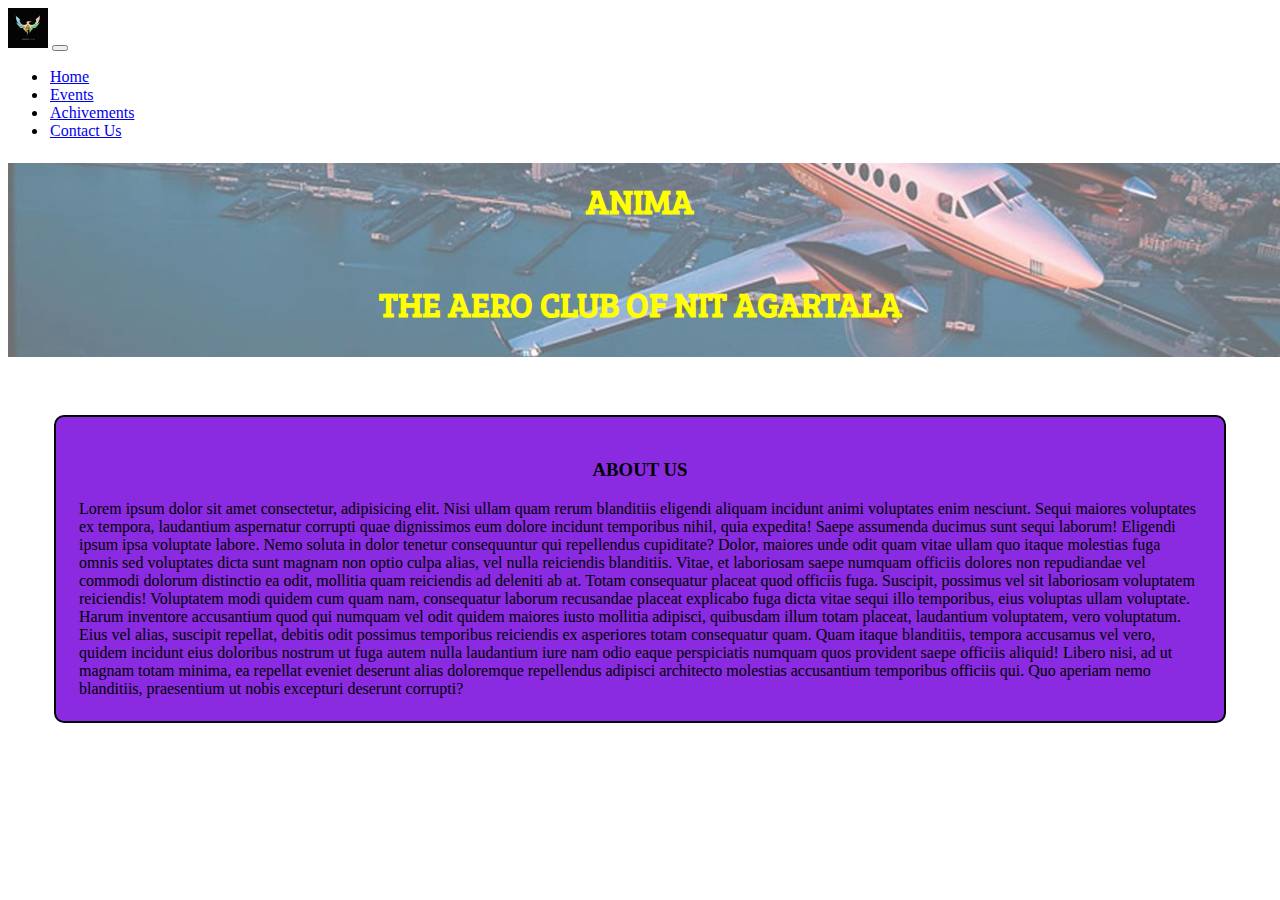
==== index.html @ 167538b7 "initial uploaded" ====
<!doctype html>
<html lang="en">

<head>
    <!-- Required meta tags -->
    <meta charset="utf-8">
    <meta name="viewport" content="width=device-width, initial-scale=1">

    <!-- Bootstrap CSS -->
    <link href="https://cdn.jsdelivr.net/npm/bootstrap@5.1.3/dist/css/bootstrap.min.css" rel="stylesheet"
        integrity="sha384-1BmE4kWBq78iYhFldvKuhfTAU6auU8tT94WrHftjDbrCEXSU1oBoqyl2QvZ6jIW3" crossorigin="anonymous">
    <link rel="stylesheet" href="./anima.css">
    <link rel="stylesheet" media="screen and (max-width:750px)" href="./animaphone.css">
    <link href="https://fonts.googleapis.com/css2?family=Bree+Serif&display=swap" rel="stylesheet">


    <title>ANIMA || Aviation club- NIT- Agartala</title>
</head>

<body>
    <nav class="navbar navbar-expand-lg navbar-dark bg-dark">
        <div class="container-fluid">
            <img src="img-anima/anima logo.jpg" alt="" width="30" height="30"> <button class="navbar-toggler"
                type="button" data-bs-toggle="collapse" data-bs-target="#navbarNav" aria-controls="navbarNav"
                aria-expanded="false" aria-label="Toggle navigation">
                <span class="navbar-toggler-icon"></span>
            </button>
            <div class="collapse navbar-collapse" id="navbarNav">
                <ul class="navbar-nav">
                    <li class="nav-item">
                        <a class="nav-link active" aria-current="page" href="index.html">Home</a>
                    </li>
                    <li class="nav-item">
                        <a class="nav-link" href="events.html">Events</a>
                    </li>
                    <li class="nav-item">
                        <a class="nav-link" href="achivements.html">Achivements</a>
                    </li>
                    <li class="nav-item">
                        <a class="nav-link" href="contact.html">Contact Us</a>
                    </li>


                </ul>
            </div>
        </div>
    </nav>

    <!-- <div id="carouselExampleIndicators" class="carousel slide" data-bs-ride="carousel">
        <div class="carousel-inner">
            <div class="carousel-item active">
                <img src="img-anima/bg.png" class="d-block w-100" alt="...">
            </div>
        </div>

    </div> -->
    
    <div class="total">
        <div class="heading">
            <h1 class="layout-1">ANIMA</h1>
            <h2 class="layout-1">THE AERO CLUB OF NIT AGARTALA</h2>
        </div>

        <!-- <div id="carouselExampleCaptions" class="carousel slide" data-bs-ride="carousel">
        <div class="carousel-inner">
            <div class="carousel-item active">
                <img src="img-anima/bg.png" class="d-block w-100" alt="bg.png">
                <div class="carousel-caption d-none d-md-block">
                    <h1 class="layout-1">ANIMA</h1>
                    <h2 class="layout-1">THE AERO CLUB OF NIT AGARTALA</h2>
                </div>
            </div>
        </div>
    </div> -->


        <div class="about">
            <div class="about-cont">
                <h3>ABOUT US</h3>
                <div class="abouttext">
                    Lorem ipsum dolor sit amet consectetur, adipisicing elit. Nisi ullam quam rerum blanditiis eligendi
                    aliquam incidunt animi voluptates enim nesciunt. Sequi maiores voluptates ex tempora, laudantium
                    aspernatur corrupti quae dignissimos eum dolore incidunt temporibus nihil, quia expedita! Saepe
                    assumenda ducimus sunt sequi laborum! Eligendi ipsum ipsa voluptate labore. Nemo soluta in dolor
                    tenetur
                    consequuntur qui repellendus cupiditate? Dolor, maiores unde odit quam vitae ullam quo itaque
                    molestias
                    fuga omnis sed voluptates dicta sunt magnam non optio culpa alias, vel nulla reiciendis blanditiis.
                    Vitae, et laboriosam saepe numquam officiis dolores non repudiandae vel commodi dolorum distinctio
                    ea
                    odit, mollitia quam reiciendis ad deleniti ab at. Totam consequatur placeat quod officiis fuga.
                    Suscipit, possimus vel sit laboriosam voluptatem reiciendis! Voluptatem modi quidem cum quam nam,
                    consequatur laborum recusandae placeat explicabo fuga dicta vitae sequi illo temporibus, eius
                    voluptas
                    ullam voluptate. Harum inventore accusantium quod qui numquam vel odit quidem maiores iusto mollitia
                    adipisci, quibusdam illum totam placeat, laudantium voluptatem, vero voluptatum. Eius vel alias,
                    suscipit repellat, debitis odit possimus temporibus reiciendis ex asperiores totam consequatur quam.
                    Quam itaque blanditiis, tempora accusamus vel vero, quidem incidunt eius doloribus nostrum ut fuga
                    autem
                    nulla laudantium iure nam odio eaque perspiciatis numquam quos provident saepe officiis aliquid!
                    Libero
                    nisi, ad ut magnam totam minima, ea repellat eveniet deserunt alias doloremque repellendus adipisci
                    architecto molestias accusantium temporibus officiis qui. Quo aperiam nemo blanditiis, praesentium
                    ut
                    nobis excepturi deserunt corrupti?
                </div>
            </div>
        </div>
    </div>

    <!-- Optional JavaScript; choose one of the two! -->

    <!-- Option 1: Bootstrap Bundle with Popper -->
    <script src="https://cdn.jsdelivr.net/npm/bootstrap@5.1.3/dist/js/bootstrap.bundle.min.js"
        integrity="sha384-ka7Sk0Gln4gmtz2MlQnikT1wXgYsOg+OMhuP+IlRH9sENBO0LRn5q+8nbTov4+1p"
        crossorigin="anonymous"></script>

</body>

</html>
---- anima.css ----
/*navbar*/

body{
    /* background: url('img-anima/bg-9.png') no-repeat center center/cover ; */
    background: url('https://i2.wp.com/radiancegroup-bd.com/wp-content/uploads/2016/10/video-bg-1.jpg?fit=980%2C551&ssl=1') no-repeat center center/cover;
    /* background-color: black; */
    z-index: -6;
}

.container-fluid img{
    height: 40px;
    width: 40px;

}

.nav-link{
    margin: 0px 2px;
}

.nav-link:hover{
    background-color: blue;
    border-radius: 15px;
    height: 40px;
}

.navbar .navbar-expand-lg {
    background-color: red;
}


/*home*/


.carousel-inner .active img{
    opacity: 0.95;
}

.carousel-caption{
    justify-content: center;
    align-items: center;
    top: 166px;
    padding: 23px;
    margin: 13px 13px;
}

.heading::before{
    content: '';
    position: absolute;
    width: 100%;
    background: url('./img-anima/bg.png') no-repeat center center/cover;
    opacity: 0.6;
    height: 194px;
    z-index: -2;

}

.about{
    /* background: url('img-anima/bg-9.png') no-repeat center center/cover ; */
    background: url('https://i2.wp.com/radiancegroup-bd.com/wp-content/uploads/2016/10/video-bg-1.jpg?fit=980%2C551&ssl=1') no-repeat center center/cover;
    padding: 23px;
    margin-bottom: 3px;
}

.about-cont{
    display: flex;
    flex-direction: column;
    align-items: center;
    justify-content: center;
    border: 2px solid black;
    border-radius: 10px;
    margin: 23px;
    padding: 23px 23px;
    background-color: blueviolet;
}


/*events*/


.events{
    background: url('img-anima/bg-2.jpeg') no-repeat center center/cover
}

.eventhead{
     display: flex;
     align-items: center;
     justify-content: center;
     font-size: 40px;
     text-align: center;

 }

.event-card{
     margin: 16px;
     padding: 23px 23px;
     border: 2px solid black;
     border-radius: 20px;
     background-color:forestgreen;
 }


 /*achivements*/


.achivements{
    background-color: coral;
    background: url('img-anima/bg-8.png') no-repeat center center/cover;
}

.achivements .col{
    margin-bottom: 3px;
}

.achivements .col .card{
     border: 2px solid black;
     border-radius: 10px;
     background-color: cadetblue;

 }

.achivements .row{
    margin: 20px;
}

.achivements .card img{
    height: 450px;
    padding: 23px;
}


/*contact us*/


.contact{
    /* background: url('img-anima/bg-11.png') no-repeat center center/cover; */
    background: url('https://i2.wp.com/radiancegroup-bd.com/wp-content/uploads/2016/10/video-bg-1.jpg?fit=980%2C551&ssl=1') no-repeat center center/cover;
    
}



.contacthead{
    margin: 23px;
    margin-top: 0px;

}

.contact .row .col{
    margin: 0px;
    padding: 13px;
    
}

.contact .row .col .card{
    margin: 13px;
    padding: 13px;
    border: 4px solid black;
    border-radius: 80px;
    
}

.contact .card img{
    border: 4px solid black;
    border-radius: 80px;
    margin-bottom: 10px;
    margin: auto;
    height: 96px;
    width: 96px;
}

.contact .col .card{
    background-color: rgb(213, 235, 116);
    border-radius: 80px;
}

.contact .card h5, p{
    text-align: center;
}

.social-handles{
    display: flex;
    flex-direction: row;
    align-items: center;
    justify-content: center;
}

.social-media{
    
    margin: 23px 23px;
    padding: 0px 3px;
  
}

.contact .col .card-body:hover{
    background-color: rgb(190, 190, 219);
    border-radius: 80px;
}

.social-media a img{
    height: 96px;
    width: 96px;
    border-radius: 20px;
}





















/*utility class*/


.layout-1{
    color: yellow;
    font-size: 34px;
    padding: 14px 23px;
    text-align: center;
    font-family: 'Bree Serif', serif;

 
} 

.layout-2{
    color: white;
    font-size: 24px;
    font-weight: bold;
    padding: 23px;
    text-align: center;
    font-family: 'Bree Serif', serif;
    
}

.layout-3{
    font-size: 20px;
    text-align: center;
    color: rgb(8, 8, 8);
    font-weight: bold;
    padding: 23px;
}
---- animaphone.css ----
.navbar-nav{
    align-items: center;
}

.social-handles{
    display: flex;
    flex-direction: column; 
}

.layout-1{
    color: yellow;
    font-size: 34px;
    padding: 5px 23px;
    text-align: center;
}
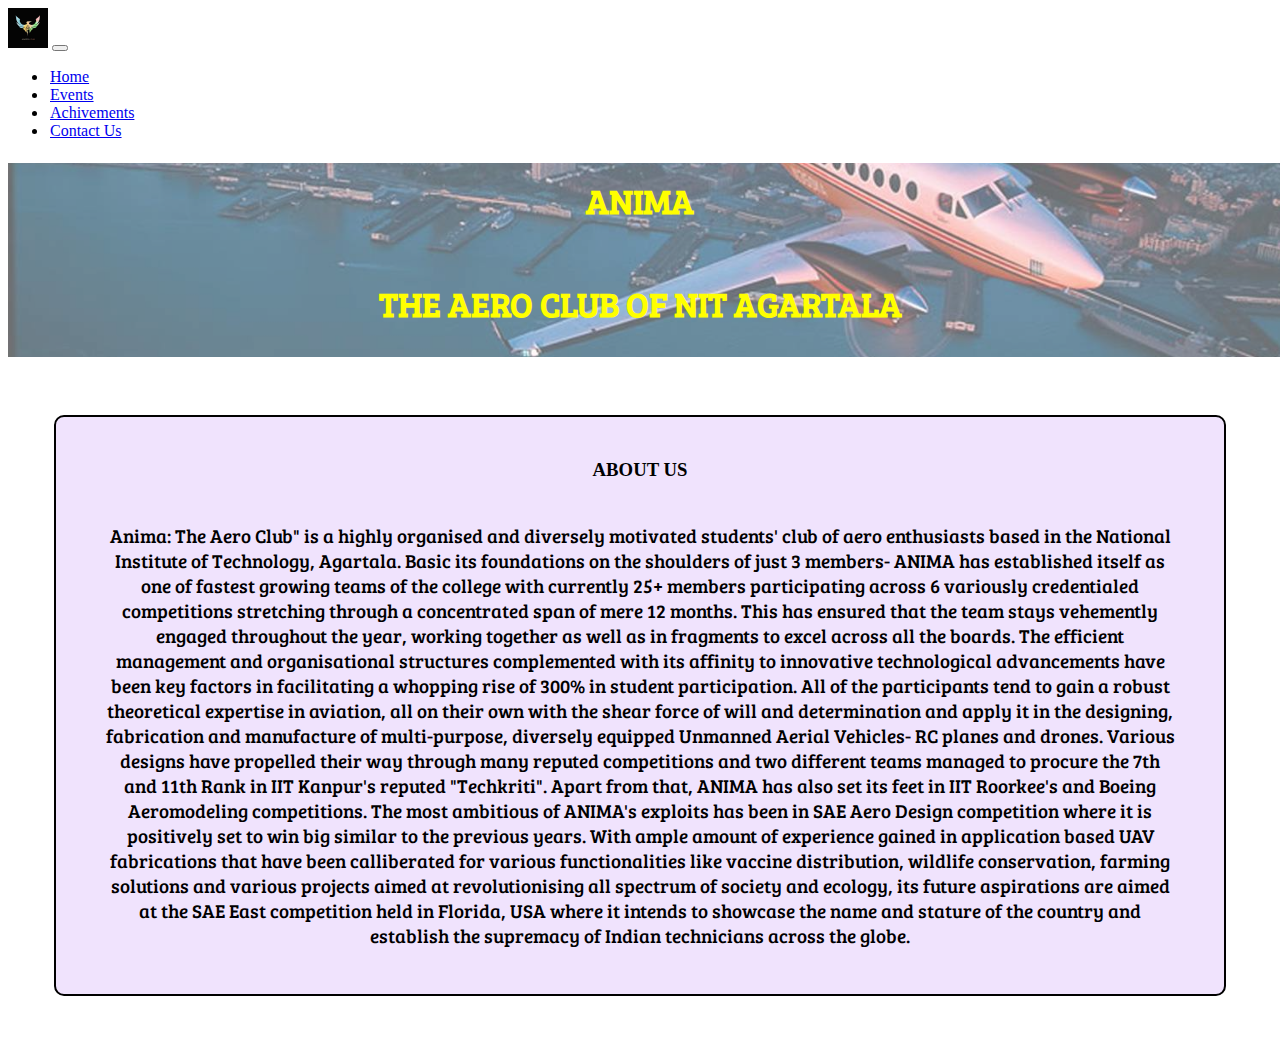
==== commit fdb2c978: "updated html, css" ====
--- a/index.html
+++ b/index.html
@@ -54,7 +54,7 @@
         </div>
 
     </div> -->
-    
+
     <div class="total">
         <div class="heading">
             <h1 class="layout-1">ANIMA</h1>
@@ -78,31 +78,33 @@
             <div class="about-cont">
                 <h3>ABOUT US</h3>
                 <div class="abouttext">
-                    Lorem ipsum dolor sit amet consectetur, adipisicing elit. Nisi ullam quam rerum blanditiis eligendi
-                    aliquam incidunt animi voluptates enim nesciunt. Sequi maiores voluptates ex tempora, laudantium
-                    aspernatur corrupti quae dignissimos eum dolore incidunt temporibus nihil, quia expedita! Saepe
-                    assumenda ducimus sunt sequi laborum! Eligendi ipsum ipsa voluptate labore. Nemo soluta in dolor
-                    tenetur
-                    consequuntur qui repellendus cupiditate? Dolor, maiores unde odit quam vitae ullam quo itaque
-                    molestias
-                    fuga omnis sed voluptates dicta sunt magnam non optio culpa alias, vel nulla reiciendis blanditiis.
-                    Vitae, et laboriosam saepe numquam officiis dolores non repudiandae vel commodi dolorum distinctio
-                    ea
-                    odit, mollitia quam reiciendis ad deleniti ab at. Totam consequatur placeat quod officiis fuga.
-                    Suscipit, possimus vel sit laboriosam voluptatem reiciendis! Voluptatem modi quidem cum quam nam,
-                    consequatur laborum recusandae placeat explicabo fuga dicta vitae sequi illo temporibus, eius
-                    voluptas
-                    ullam voluptate. Harum inventore accusantium quod qui numquam vel odit quidem maiores iusto mollitia
-                    adipisci, quibusdam illum totam placeat, laudantium voluptatem, vero voluptatum. Eius vel alias,
-                    suscipit repellat, debitis odit possimus temporibus reiciendis ex asperiores totam consequatur quam.
-                    Quam itaque blanditiis, tempora accusamus vel vero, quidem incidunt eius doloribus nostrum ut fuga
-                    autem
-                    nulla laudantium iure nam odio eaque perspiciatis numquam quos provident saepe officiis aliquid!
-                    Libero
-                    nisi, ad ut magnam totam minima, ea repellat eveniet deserunt alias doloremque repellendus adipisci
-                    architecto molestias accusantium temporibus officiis qui. Quo aperiam nemo blanditiis, praesentium
-                    ut
-                    nobis excepturi deserunt corrupti?
+                    Anima: The Aero Club" is a highly organised and diversely
+                    motivated students' club of aero enthusiasts based in the
+                    National Institute of Technology, Agartala. Basic its
+                    foundations on the shoulders of just 3 members- ANIMA has
+                    established itself as one of fastest growing teams of the
+                    college with currently 25+ members participating across 6
+                    variously credentialed competitions stretching through a concentrated span of mere 12 months. This
+                    has ensured that the team stays vehemently engaged throughout the year,
+                    working together as well as in fragments to excel across all the boards. The efficient
+                    management and organisational structures complemented with its affinity to innovative
+                    technological advancements have been key factors in facilitating a whopping rise of
+                    300% in student participation. All of the participants tend to gain a robust theoretical
+                    expertise in aviation, all on their own with the shear force of will and determination
+                    and apply it in the designing, fabrication and manufacture of multi-purpose, diversely
+                    equipped Unmanned Aerial Vehicles- RC planes and drones. Various designs have
+                    propelled their way through many reputed competitions and two different teams
+                    managed to procure the 7th and 11th Rank in IIT Kanpur's reputed "Techkriti". Apart from
+                    that, ANIMA has also set its feet in IIT Roorkee's and Boeing Aeromodeling competitions.
+                    The most ambitious of ANIMA's exploits has been in SAE Aero Design competition where
+                    it is positively set to win big similar to the previous years. With ample amount of
+                    experience gained in application based UAV fabrications that have been calliberated
+                    for various functionalities like vaccine distribution, wildlife conservation, farming solutions
+                    and various projects aimed at revolutionising all spectrum of society and ecology, its
+                    future aspirations are aimed at the SAE East competition held in Florida, USA where it
+                    intends to showcase the name and stature of the country and establish the supremacy
+                    of Indian technicians across the globe.
+
                 </div>
             </div>
         </div>
--- a/anima.css
+++ b/anima.css
@@ -72,10 +72,18 @@
     border-radius: 10px;
     margin: 23px;
     padding: 23px 23px;
-    background-color: blueviolet;
-}
-
-
+    background-color: rgb(240, 227, 253);
+}
+
+.abouttext{
+    color: rgb(0, 0, 0);
+    font-size: 19px;
+    padding: 23px;
+    text-align: center;
+    font-family: 'Bree Serif', serif;
+    
+
+}
 /*events*/
 
 
@@ -97,7 +105,7 @@
      padding: 23px 23px;
      border: 2px solid black;
      border-radius: 20px;
-     background-color:forestgreen;
+     background-color:rgb(83, 93, 138);
  }
 
 
@@ -171,7 +179,7 @@
 }
 
 .contact .col .card{
-    background-color: rgb(213, 235, 116);
+    background-color: rgb(244, 250, 216);
     border-radius: 80px;
 }
 
@@ -194,7 +202,7 @@
 }
 
 .contact .col .card-body:hover{
-    background-color: rgb(190, 190, 219);
+    background-color: rgb(167, 184, 182);
     border-radius: 80px;
 }
 
--- a/animaphone.css
+++ b/animaphone.css
@@ -2,10 +2,10 @@
     align-items: center;
 }
 
-.social-handles{
+/* .social-handles{
     display: flex;
-    flex-direction: column; 
-}
+    flex-direction: row; 
+} */
 
 .layout-1{
     color: yellow;
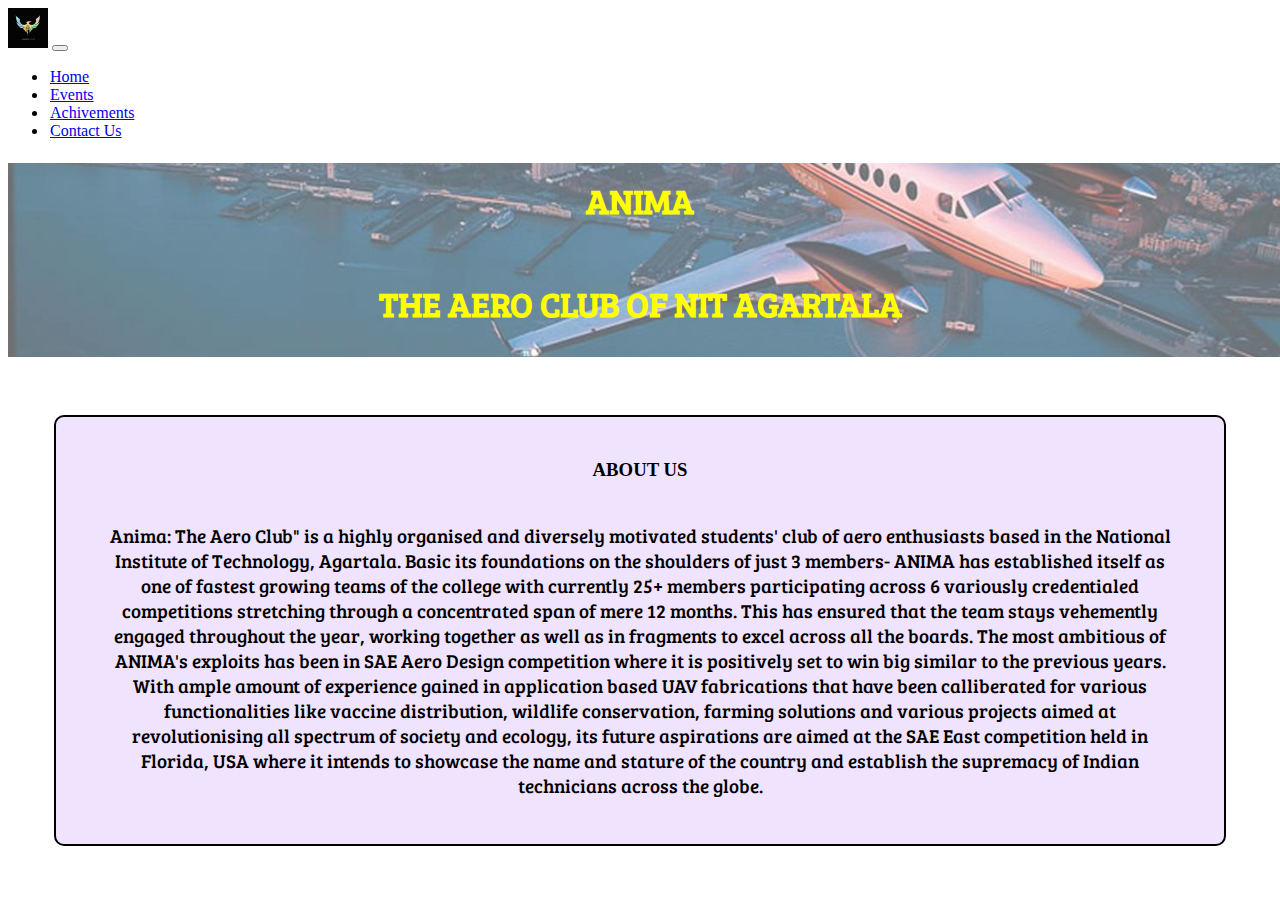
==== commit cad2ff04: "about us updated" ====
--- a/index.html
+++ b/index.html
@@ -86,16 +86,7 @@
                     college with currently 25+ members participating across 6
                     variously credentialed competitions stretching through a concentrated span of mere 12 months. This
                     has ensured that the team stays vehemently engaged throughout the year,
-                    working together as well as in fragments to excel across all the boards. The efficient
-                    management and organisational structures complemented with its affinity to innovative
-                    technological advancements have been key factors in facilitating a whopping rise of
-                    300% in student participation. All of the participants tend to gain a robust theoretical
-                    expertise in aviation, all on their own with the shear force of will and determination
-                    and apply it in the designing, fabrication and manufacture of multi-purpose, diversely
-                    equipped Unmanned Aerial Vehicles- RC planes and drones. Various designs have
-                    propelled their way through many reputed competitions and two different teams
-                    managed to procure the 7th and 11th Rank in IIT Kanpur's reputed "Techkriti". Apart from
-                    that, ANIMA has also set its feet in IIT Roorkee's and Boeing Aeromodeling competitions.
+                    working together as well as in fragments to excel across all the boards.
                     The most ambitious of ANIMA's exploits has been in SAE Aero Design competition where
                     it is positively set to win big similar to the previous years. With ample amount of
                     experience gained in application based UAV fabrications that have been calliberated
@@ -119,4 +110,4 @@
 
 </body>
 
-</html>+</html>
